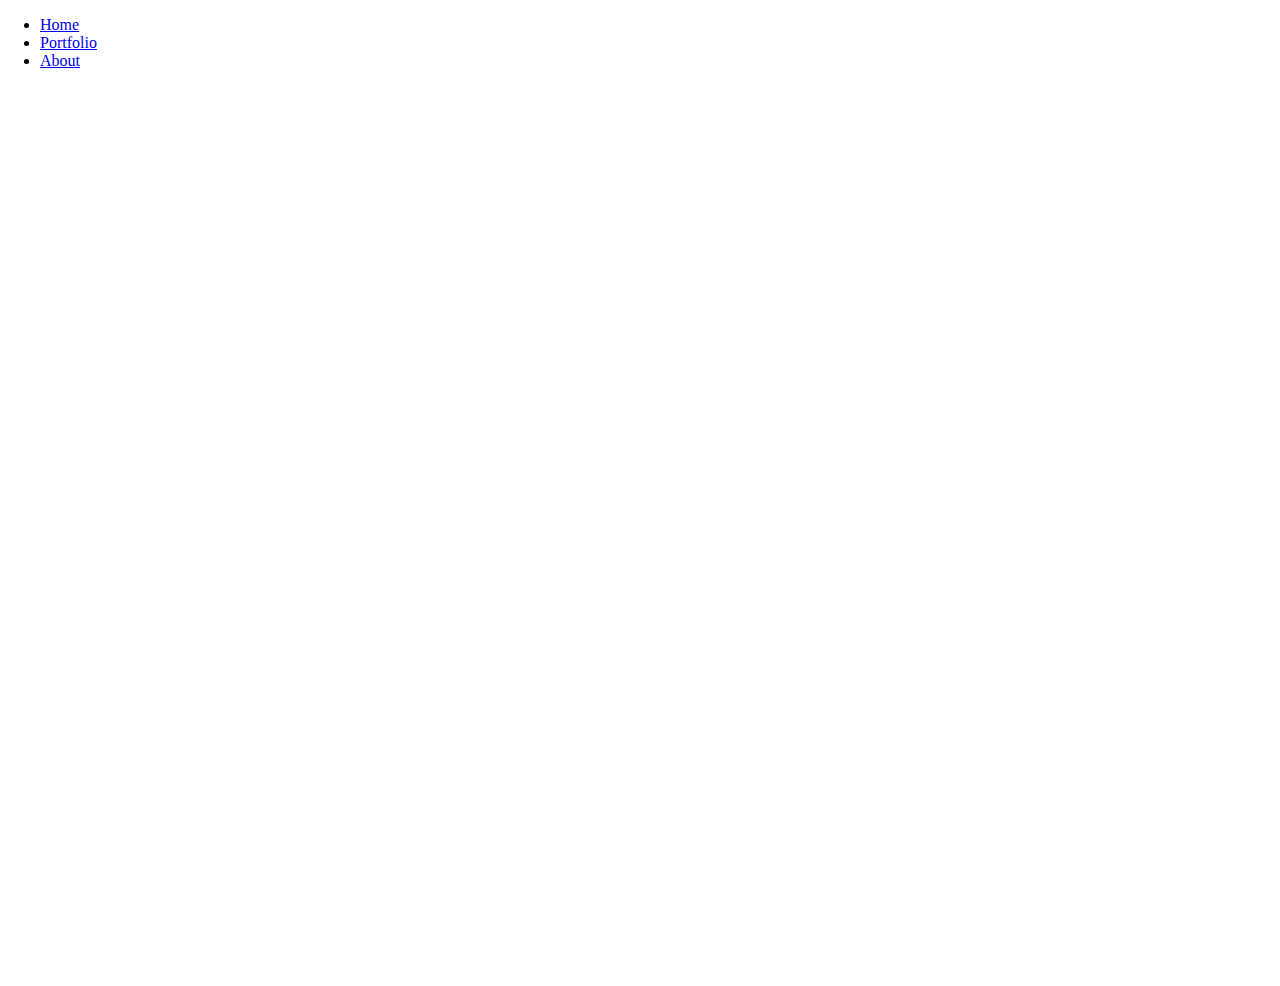
==== index.html @ 5c21584f "add initial HTML file" ====
<!DOCTYPE html>
<html lang="en-US">
<link href="css/styles.css" rel="stylesheet" type="text/css">
<style>
  body, html {
    height: 100%;
    margin: 0;
  }
  .bg { 
    background-image: url("img/code-background.jpg");
    height: 100%; 
    background-position: center;
    background-size: cover;
  }
  
  </style>
  <ul>
    <li><a href="index.html">Home</a></li>
    <li><a href="portfolio.html">Portfolio</a></li>
    <li><a href="about.html">About</a></li>
  </ul>
  </head>
  <body>
  
  <div class="bg"></div>

  </body>
  </html>
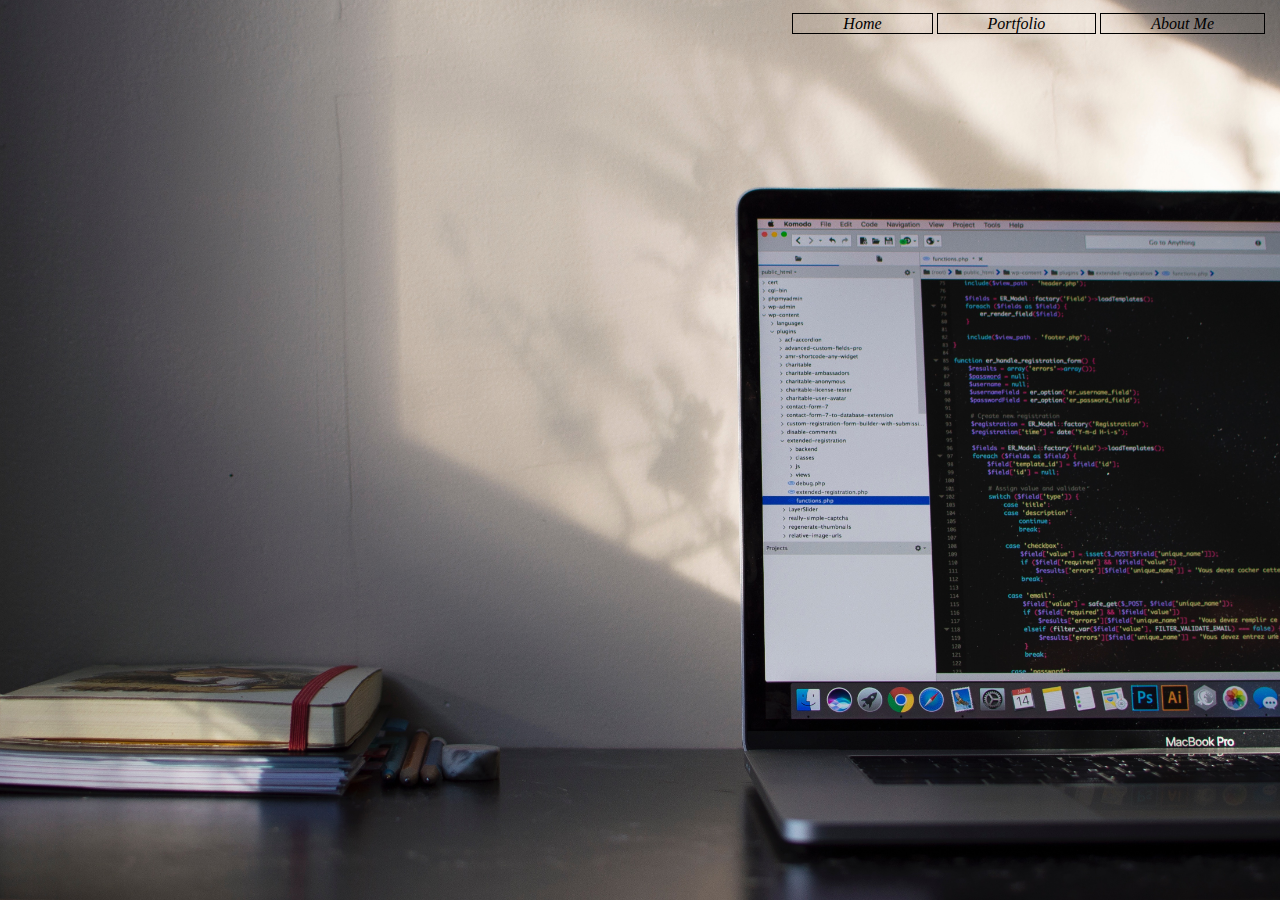
==== commit db863ab7: "add info in about me section" ====
--- a/index.html
+++ b/index.html
@@ -1,5 +1,6 @@
 <!DOCTYPE html>
 <html lang="en-US">
+<title>Home</title>
 <link href="css/styles.css" rel="stylesheet" type="text/css">
 <style>
   body, html {
@@ -7,20 +8,18 @@
     margin: 0;
   }
   .bg { 
-    background-image: url("img/code-background.jpg");
+    background-image: url("img/index.jpg");
     height: 100%; 
     background-position: center;
     background-size: cover;
   }
-  
   </style>
-  <ul>
-    <li><a href="index.html">Home</a></li>
-    <li><a href="portfolio.html">Portfolio</a></li>
-    <li><a href="about.html">About</a></li>
-  </ul>
-  </head>
   <body>
+    <ul>
+      <li><a href="index.html">Home</a></li>
+      <li><a href="portfolio.html">Portfolio</a></li>
+      <li><a href="about.html">About Me</a></li>
+    </ul>
   
   <div class="bg"></div>
 
--- a/css/styles.css
+++ b/css/styles.css
@@ -0,0 +1,63 @@
+
+ul{
+  float: right;
+  list-style-type: none;
+  font-style: italic;
+  margin-top: 15px;
+  margin-right: 15px;
+}
+
+ul li{
+  display: inline-block;
+}
+
+ul li a{
+  text-decoration: none;
+  color: black;
+  padding: 1px 50px;
+  border: 0.1px solid black;
+  transition: 0.6s ease;
+}
+
+ul li a:hover{
+  background-color: black;
+  color: white; 
+}
+
+.box1 {
+  border-radius: 20px;
+  float: right;
+  font-style: italic;
+  margin-top: 20px;
+  margin-right: 15px;
+  width: 50%;
+  height: 62%;
+  border: solid black;
+  border-width: 1px;
+  background-color: rgb(247, 247, 246);
+  text-align: center;
+  color:black;
+  font-size: 20px;
+  padding: 20px;
+}
+
+a {
+  text-decoration: none;
+}
+
+.box2 {
+  border-radius: 0px;
+  float: right;
+  font-style: italic;
+  margin-top: 20px;
+  margin-right: 15px;
+  width: 50%;
+  height: 72%;
+  border: solid black;
+  border-width: 1px;
+  background-color: rgb(247, 247, 246);
+  text-align: center;
+  color:black;
+  font-size: 20px;
+
+}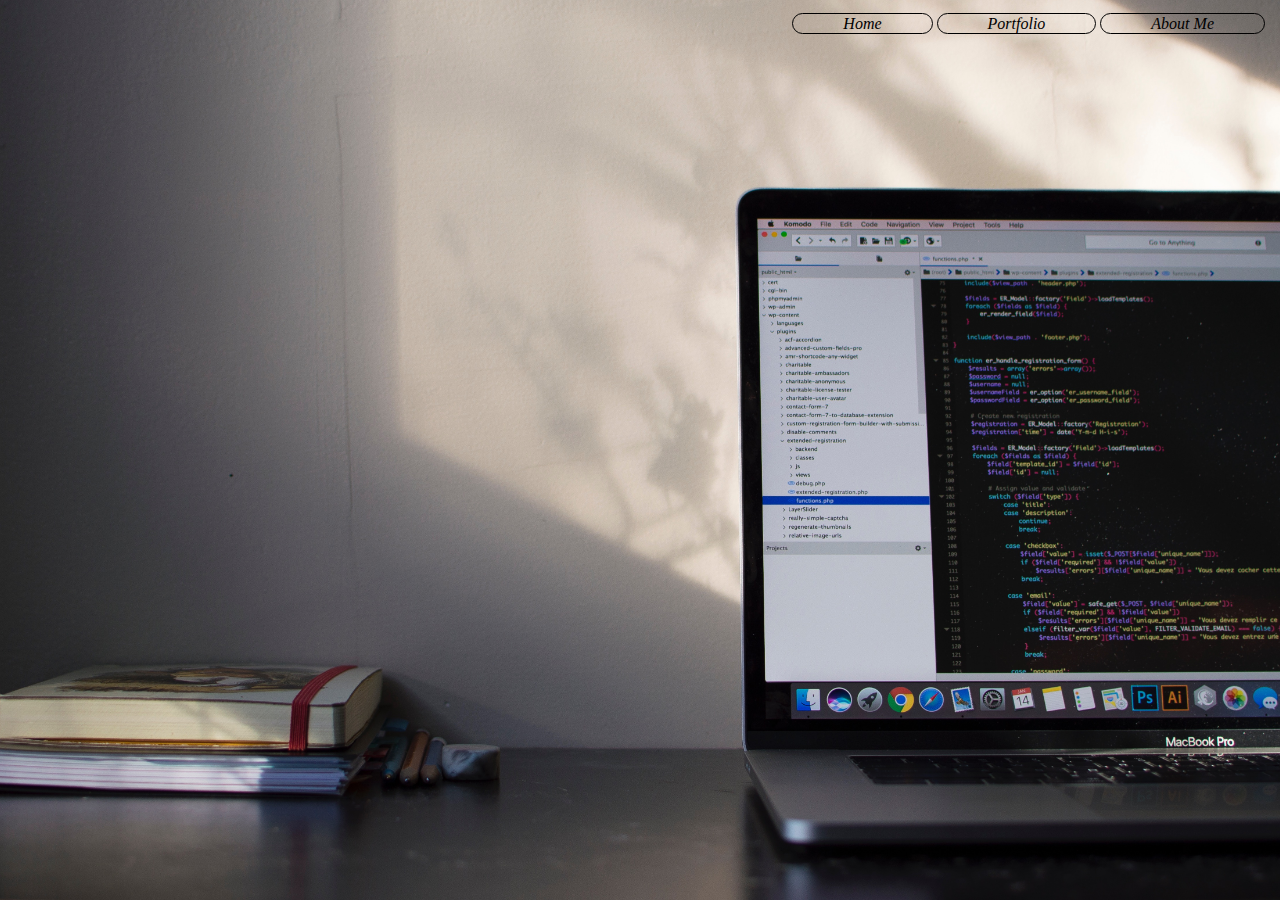
==== commit 922dc11d: "add things i know in portfolio section" ====
--- a/index.html
+++ b/index.html
@@ -2,6 +2,7 @@
 <html lang="en-US">
 <title>Home</title>
 <link href="css/styles.css" rel="stylesheet" type="text/css">
+
 <style>
   body, html {
     height: 100%;
@@ -20,7 +21,7 @@
       <li><a href="portfolio.html">Portfolio</a></li>
       <li><a href="about.html">About Me</a></li>
     </ul>
-  
+
   <div class="bg"></div>
 
   </body>
--- a/css/styles.css
+++ b/css/styles.css
@@ -1,5 +1,6 @@
 
 ul{
+  
   float: right;
   list-style-type: none;
   font-style: italic;
@@ -8,10 +9,12 @@
 }
 
 ul li{
+  
   display: inline-block;
 }
 
 ul li a{
+  border-radius: 20px;
   text-decoration: none;
   color: black;
   padding: 1px 50px;
@@ -46,18 +49,18 @@
 }
 
 .box2 {
-  border-radius: 0px;
-  float: right;
+  border-radius: 20px;
+  float: left;
   font-style: italic;
   margin-top: 20px;
-  margin-right: 15px;
-  width: 50%;
-  height: 72%;
+  margin-left: 15px;
+  width: 30%;
+  height: 62%;
   border: solid black;
   border-width: 1px;
   background-color: rgb(247, 247, 246);
   text-align: center;
   color:black;
   font-size: 20px;
-
-}+  
+}
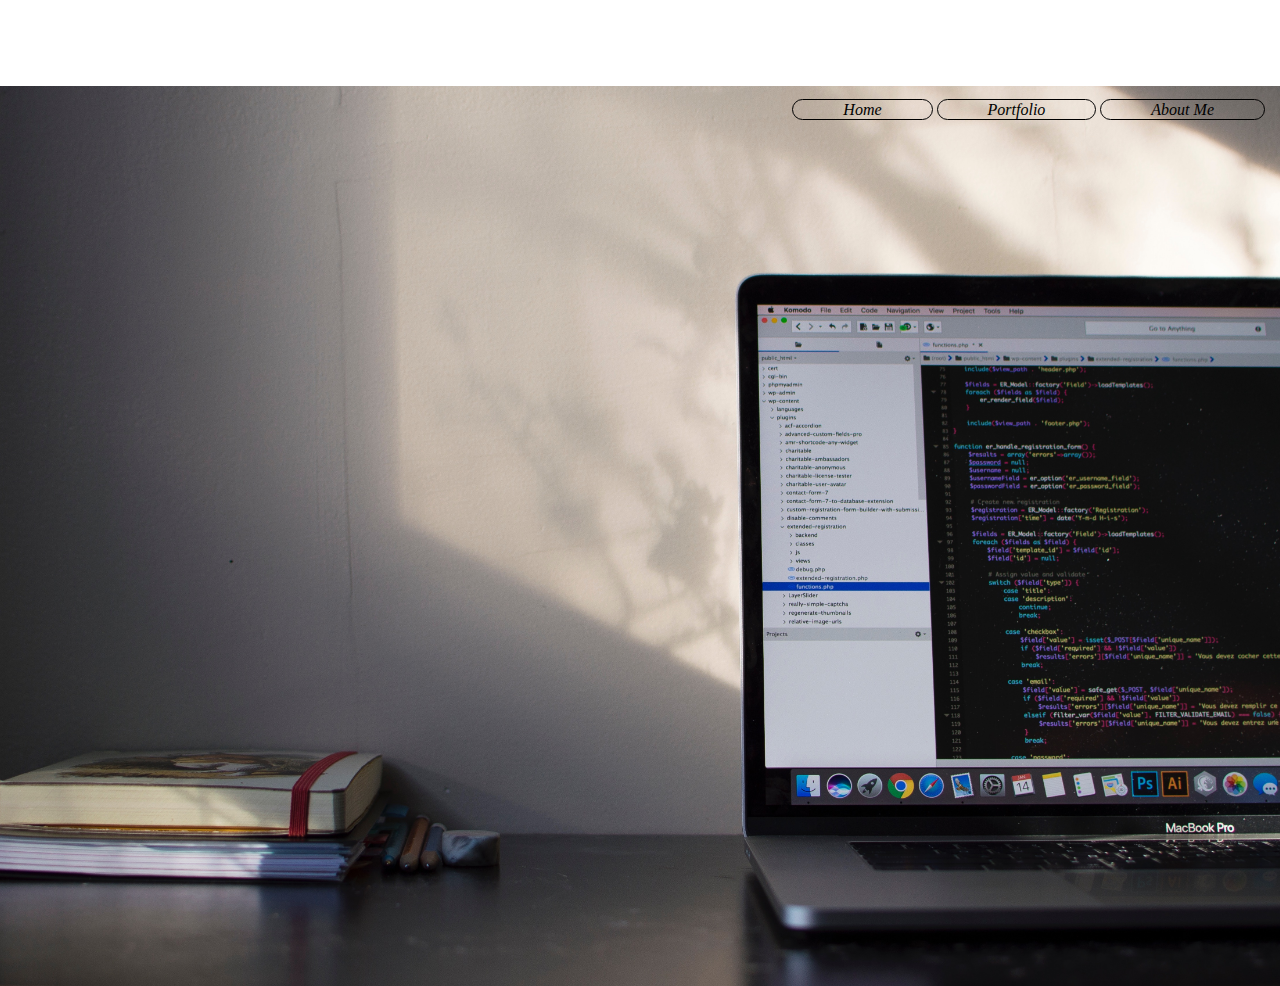
==== commit e7fc902a: "Update index.html" ====
--- a/index.html
+++ b/index.html
@@ -2,7 +2,13 @@
 <html lang="en-US">
 <title>Home</title>
 <link href="css/styles.css" rel="stylesheet" type="text/css">
-
+<header>
+        <blockquote class="blockquote">
+        <h1 style="color: white; font-size: 20px; font-family: Verdana, Geneva, Tahoma, sans-serif;">
+          "Like all magnificent things, it's very simple!"</h1>
+          <footer class="blockquote-footer" style="color: white;">― Natalie Babbitt, Tuck Everlasting.</footer>
+        </blockquote>
+      </header>
 <style>
   body, html {
     height: 100%;
@@ -16,6 +22,7 @@
   }
   </style>
   <body>
+    
     <ul>
       <li><a href="index.html">Home</a></li>
       <li><a href="portfolio.html">Portfolio</a></li>
@@ -24,5 +31,6 @@
 
   <div class="bg"></div>
 
+  
   </body>
-  </html>+  </html>
--- a/css/styles.css
+++ b/css/styles.css
@@ -27,6 +27,12 @@
   color: white; 
 }
 
+a {
+  text-decoration: none;
+}
+
+
+
 .box1 {
   border-radius: 20px;
   float: right;
@@ -44,16 +50,13 @@
   padding: 20px;
 }
 
-a {
-  text-decoration: none;
-}
 
 .box2 {
   border-radius: 20px;
   float: left;
-  font-style: italic;
+  font-style: sans-serif;
   margin-top: 20px;
-  margin-left: 15px;
+  margin-left: 20px;
   width: 30%;
   height: 62%;
   border: solid black;
@@ -61,6 +64,9 @@
   background-color: rgb(247, 247, 246);
   text-align: center;
   color:black;
-  font-size: 20px;
+  font-size: 16px;
+  letter-spacing: 4px;
+  line-height: 4;
+  font-weight: bold;
   
 }
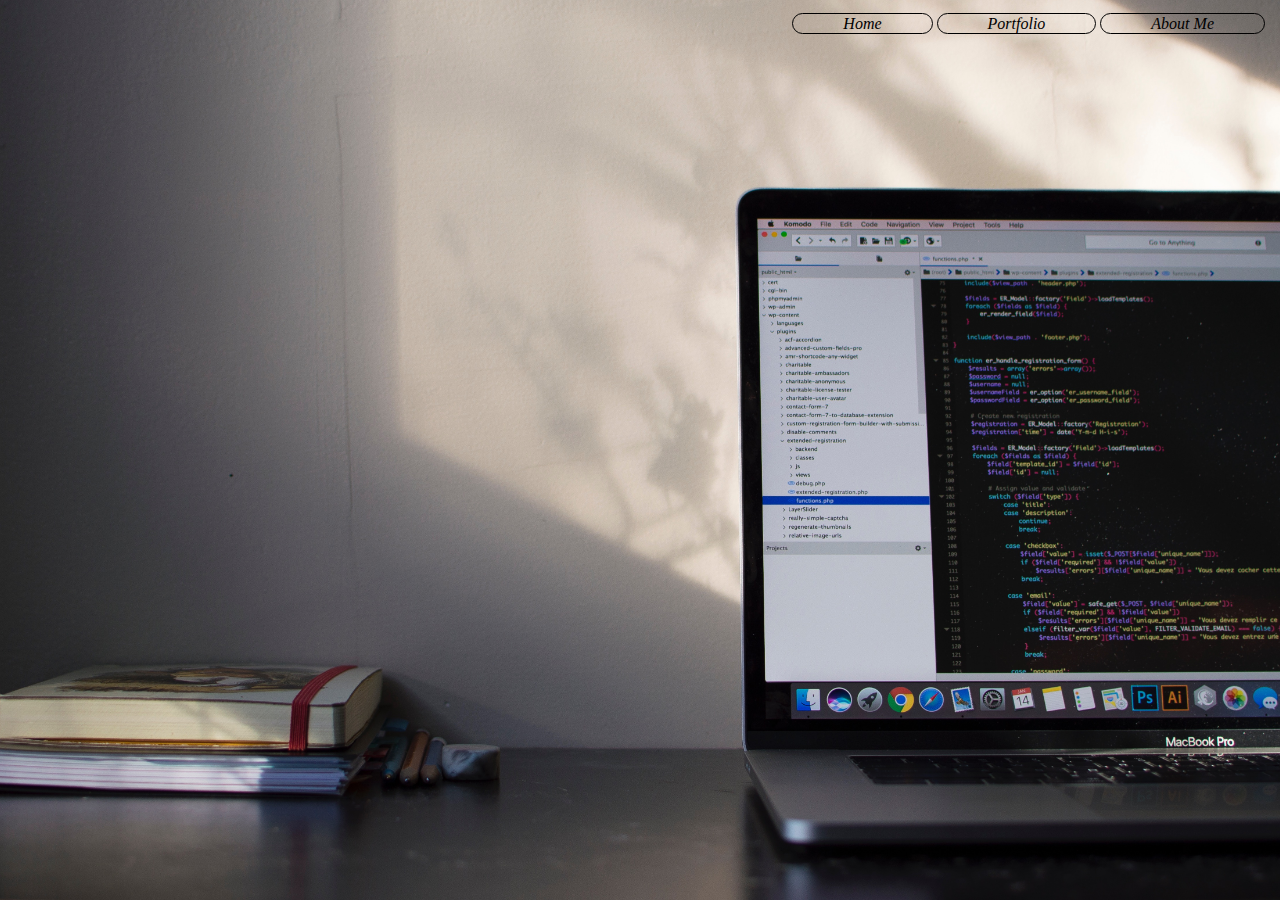
==== commit 92330349: "Update index.html" ====
--- a/index.html
+++ b/index.html
@@ -2,13 +2,7 @@
 <html lang="en-US">
 <title>Home</title>
 <link href="css/styles.css" rel="stylesheet" type="text/css">
-<header>
-        <blockquote class="blockquote">
-        <h1 style="color: white; font-size: 20px; font-family: Verdana, Geneva, Tahoma, sans-serif;">
-          "Like all magnificent things, it's very simple!"</h1>
-          <footer class="blockquote-footer" style="color: white;">― Natalie Babbitt, Tuck Everlasting.</footer>
-        </blockquote>
-      </header>
+
 <style>
   body, html {
     height: 100%;
